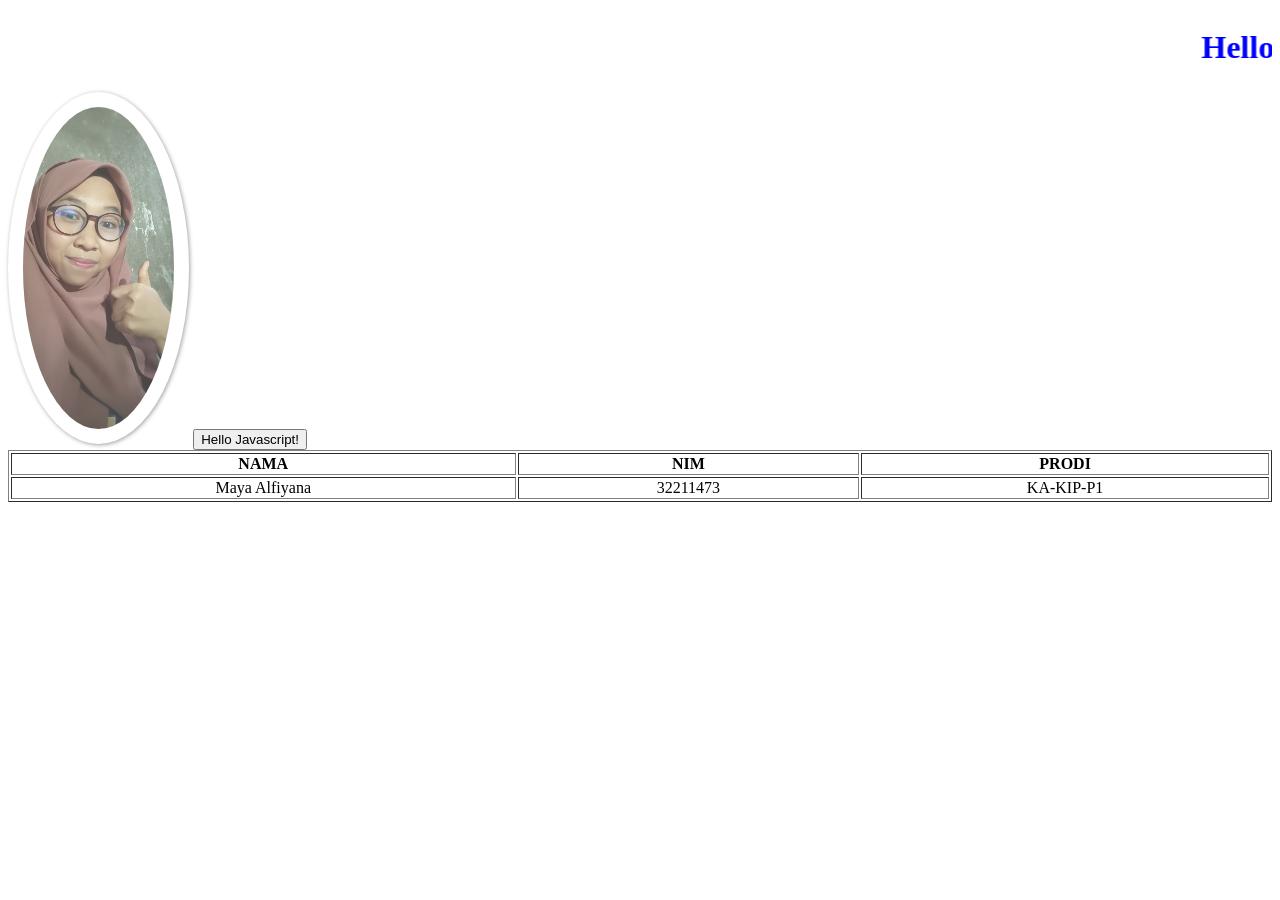
==== index.html @ 13aecc6c "Add files via upload" ====
<!DOCTYPE html>

<html>
<head>
	<meta charset="utf-8">
	<meta name="viewport" content="width=device-width, initial-scale=1">
	<title>Hello Word  HTML</title>

</head>
<body>
	<marquee>
		<style >
			h1{
				color: blue;
				cursor: pointer;
				transition: 0.2s;
			}

			h1:hover{
				color: red;
				letter-spacing: 2px;
			}

			img{
				width: 4cm;
				border-radius: 50%;
				box-shadow: 1px 1px 4px gray;
				background: white;
				padding: 15px;
				transition: 0,2s;
				opacity: 75%;
			}

			img:hover{
				transform: scale(1,2);
				opacity: 100%;
				box-shadow: 1px 1px 6px red;
			}
			
		</style>
		<h1> Hello World HTML </h1>
	</marquee>
	<img src="maya.jpg">


	<button onlick="alert('Hello World Javascript!')">Hello Javascript!</button>
	<table border="1px" width="100%">
		<tr>
			<th>NAMA</th>
			<th>NIM</th>
			<th>PRODI</th>
		</tr>
		<tr align="center">
			<td>Maya Alfiyana</td>
			<td>32211473</td>
			<td>KA-KIP-P1</td>
		</tr>
	</table>
</body>
</html>
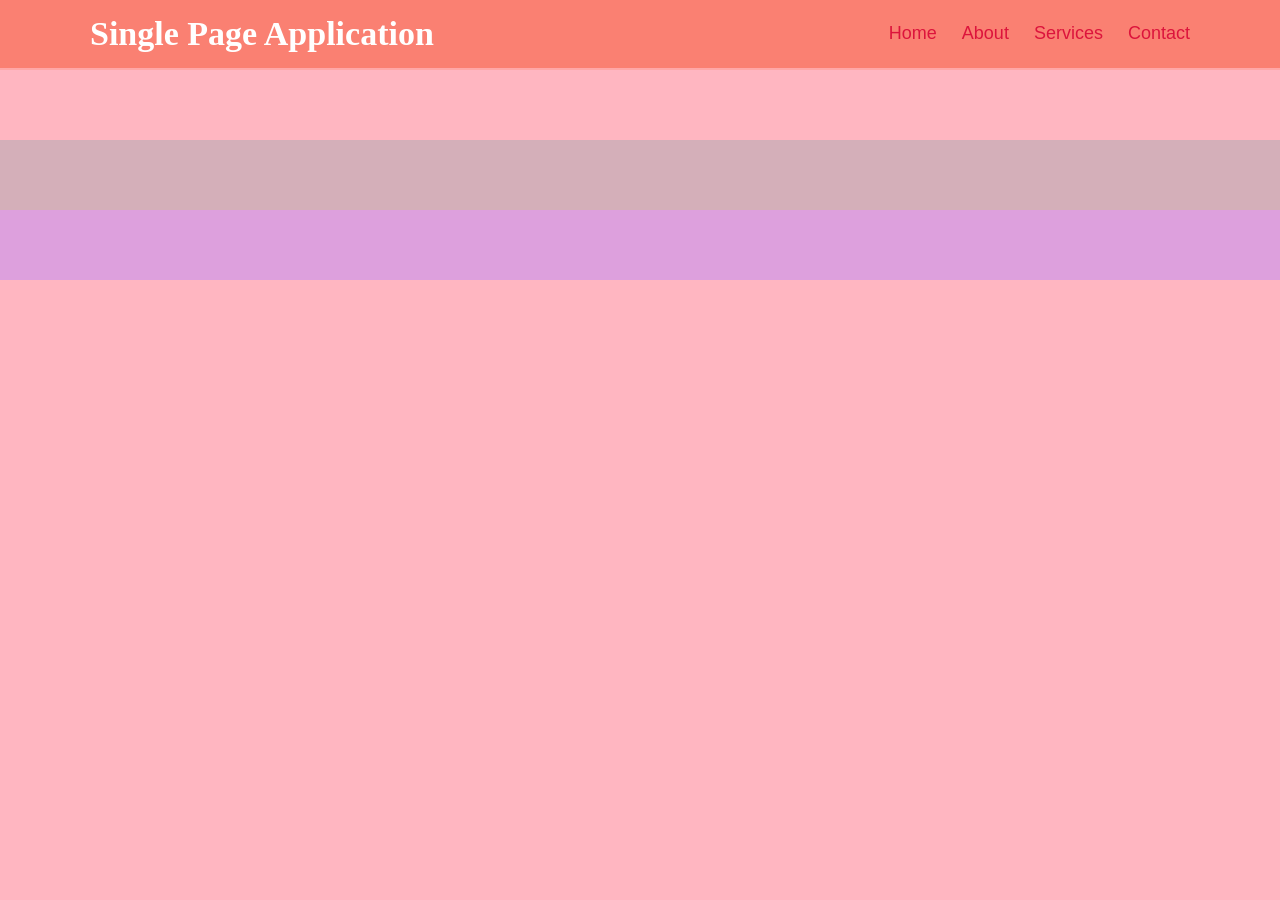
==== commit ed597dec: "p06-spa-menu" ====
--- a/index.html
+++ b/index.html
@@ -1,60 +1,107 @@
 <!DOCTYPE html>
-
 <html>
 <head>
 	<meta charset="utf-8">
 	<meta name="viewport" content="width=device-width, initial-scale=1">
-	<title>Hello Word  HTML</title>
+	<title>p05-jQuery add/remove class for SPA menu</title>
+	<link rel="stylesheet" type="text/css" href="style.css">
+	<script
+	src="https://cdnjs.cloudflare.com/ajax/libs/jquery/3.6.1/jquery.min.js" integrity="sha512-aVKKRRi/Q/YV+4mjoKBsE4x3H+BkegoM/em46NNlCqNTmUYADjBbeNefNxYV7giUp0VxICtqdrbqU7iVaeZNXA==" crossorigin="anonymous" referrerpolicy="no-referrer">
+	</script>
+	<script>
+
+	$(document).ready(function() {
+		$("#satu").click(function(){
+			$(".container1").slideToggle();
+		});
+
+		$("#dua").click(function(){
+			$(".container2").slideToggle();
+		});
+
+		$("#tiga").click(function(){
+			$(".container3").slideToggle();
+		});
+
+		$("#empat").click(function(){
+			$(".container4").slideToggle();
+		});
+	});
+
+	</script>
 
 </head>
 <body>
-	<marquee>
-		<style >
-			h1{
-				color: blue;
-				cursor: pointer;
-				transition: 0.2s;
-			}
-
-			h1:hover{
-				color: red;
-				letter-spacing: 2px;
-			}
-
-			img{
-				width: 4cm;
-				border-radius: 50%;
-				box-shadow: 1px 1px 4px gray;
-				background: white;
-				padding: 15px;
-				transition: 0,2s;
-				opacity: 75%;
-			}
-
-			img:hover{
-				transform: scale(1,2);
-				opacity: 100%;
-				box-shadow: 1px 1px 6px red;
-			}
+<header id="header">
+	<div class="container">
+		<a href="#" class="logo">Single Page Application</a>
+		<nav class="main_menu">
+			<ul>
+				<li id="satu"><a href="#home">Home</a></li>
+				<li id="dua"><a href="#about">About</a></li>
+				<li id="tiga"><a href="#services">Services</a></li>
+				<li id="empat"><a href="#contact">Contact</a></li>
+			</ul>
+		</nav>
+	</div>
+</header>
+<section class="container_row" id="home">
+	<div class="container1">
+		<h2>Home</h2>
+		<p>The price of success is hard work, dedication to the work, and determining whether we win or lose, we have exerted our best abilities for the work.</p>
+		<p>No success is gained instantly. There is no one who sells success. The only person who can give you success is yourself. Not with the money and treasures you have, you can only get it when you really work hard and dedicate yourself and even live for the goal you want to achieve.</p>
+		<p>Be yourself, express yourself, rest assured of yourself, do not go and look for a successful personality and duplicate it.</p>
+		<p>There has never been a story of a successful person without a struggle. Behind people's success, there are their stories when trying to make their lives better every day. Not infrequently we encounter the stories of those who always try with all their might, dedicating their lives to work as hard and smart as possible so that their dreams are realized. Not infrequently they also experience failures in their lives. But they never gave up and even continued to do the same struggle</p>
+		<p>Achieving success does not require convoluted conditions. It is enough to get used to living in a disciplined manner in carrying out good habits and obeying the schedule that has been made to complete their work.</p>	
+		<p>There is no equal success between one person and another. Behind each person's success lies their own story of struggle, joy, and sorrow. You can be inspired to achieve success like a certain person, but you can't duplicate his success. He lived different things with you and vice versa. Imitate the spirit but fight alone to achieve what you want.</p>
 			
-		</style>
-		<h1> Hello World HTML </h1>
-	</marquee>
-	<img src="maya.jpg">
+	</div>
+</section>
+<section class="container_row" id="about">
+	<div class="container2">
+		<h2>About</h2>
+		<p>Success is everyone's right. The thing is how people strive for themselves to be able to achieve success. There are people who are very persistent to achieve success, some are mediocre. Some seem ordinary but actually strive for success for their own lives.</p>
+		<p>Presumably this matter should be pondered by everyone including you. How you will live life in the future, how you see yourself in the next 10 years, how can you manage yourself and your family, are all personal decisions.</p>
+		<p>Take the positive side of this spirit of sustainability and achieve success according to your version. You may fail many times but at least it makes you realize that you have tried continuously.</p>
+		<p>Without a preparation, you can't finish the job with a good and satisfactory finish. You need to be able to make a good preparation for a job. Perhaps the work is preparation for the next job. If you don't start well, you can never get off work.</p>
+		<p>Achieving success does not require convoluted conditions. It is enough to get used to living in a disciplined manner in carrying out good habits and obeying the schedule that has been made to complete their work.</p>	
+		<p>Success is not the ultimate goal. You will never feel successful when you don't love and trust the work you do, so you feel that the journey to success is too long and makes you tired of fighting. This is your teaser. The thing that can get rid of this kind of situation is that you have to love your job and believe that you can solve it.</p>
+	</div>
+</section>
+<section class="container_row" id="services">
+	<div class="container3">
+		<h2>Services</h2>
+		<p>There is no equal success between one person and another. Behind each person's success lies their own story of struggle, joy, and sorrow. You can be inspired to achieve success like a certain person, but you can't duplicate his success. He lived different things with you and vice versa. Imitate the spirit but fight alone to achieve what you want.</p>
+		<p>Success does not come by itself. He is not a living thing, let alone a social being who understands the nature of money. You can't exchange treasures for success. When you want yourself to be in a position of success, then you have to show that action and really work to make what you call a success. It would be useless for you to have a myriad of dreams but never work for them.</p>
+		<p>If you think that being a successful person can make you the happiest person, then you are very wrong. In fact, it is not success that makes you happy, but it is happiness that leads you to success. You may have a big company, be a leader, a bountiful treasure, and everything that smells material is almost all you have,
+		But when you don't feel happy with all your accomplishments, what do all these treasures mean? Outsiders consider you to be a successful person but yourself never enjoy the fruits of your hard work. Which is called success?.</p>	
+		
+	</div>
+</section>
+<section class="container_row" id="contact">
+	<div class="container4">
+		<h2>Contact</h2>
+		<p>Lorem ipsum dolor sit amet, consectetur adipisicing elit, sed do eiusmod
+		tempor incididunt ut labore et dolore magna aliqua. Ut enim ad minim veniam,
+		quis nostrud exercitation ullamco laboris nisi ut aliquip ex ea commodo
+		consequat. Duis aute irure dolor in reprehenderit in voluptate velit esse
+		cillum dolore eu fugiat nulla pariatur. Excepteur sint occaecat cupidatat non
+		proident, sunt in culpa qui officia deserunt mollit anim id est laborum.</p>
+		<p>Lorem ipsum dolor sit amet, consectetur adipisicing elit, sed do eiusmod
+		tempor incididunt ut labore et dolore magna aliqua. Ut enim ad minim veniam,
+		quis nostrud exercitation ullamco laboris nisi ut aliquip ex ea commodo
+		consequat. Duis aute irure dolor in reprehenderit in voluptate velit esse
+		cillum dolore eu fugiat nulla pariatur. Excepteur sint occaecat cupidatat non
+		proident, sunt in culpa qui officia deserunt mollit anim id est laborum.</p>
+		<p>Lorem ipsum dolor sit amet, consectetur adipisicing elit, sed do eiusmod
+		tempor incididunt ut labore et dolore magna aliqua. Ut enim ad minim veniam,
+		quis nostrud exercitation ullamco laboris nisi ut aliquip ex ea commodo
+		consequat. Duis aute irure dolor in reprehenderit in voluptate velit esse
+		cillum dolore eu fugiat nulla pariatur. Excepteur sint occaecat cupidatat non
+		proident, sunt in culpa qui officia deserunt mollit anim id est laborum.</p>	
+	</div>
+</section>
 
 
-	<button onlick="alert('Hello World Javascript!')">Hello Javascript!</button>
-	<table border="1px" width="100%">
-		<tr>
-			<th>NAMA</th>
-			<th>NIM</th>
-			<th>PRODI</th>
-		</tr>
-		<tr align="center">
-			<td>Maya Alfiyana</td>
-			<td>32211473</td>
-			<td>KA-KIP-P1</td>
-		</tr>
-	</table>
 </body>
 </html>
--- a/style.css
+++ b/style.css
@@ -0,0 +1,95 @@
+*{
+	box-sizing: border-box;
+	margin: 0 solid;
+	padding: 0 solid;
+}
+html,body{
+	margin: 0px;
+	font-size: 18px;
+	font-family: arial;
+	background: lightpink;
+}
+#header{
+	background: salmon;
+	padding: 15px;
+	position: fixed;
+	width: 100%;
+	left: 0;
+	top: 0;
+	z-index: 1000;
+}
+#header .container{
+	display: flex;
+	align-items: center;
+	justify-content: space-between;
+}
+.container{
+	max-width: 1100px;
+	margin: 0 auto;
+
+}
+.logo{
+	font-weight: 700;
+	font-size: 34px;
+	font-family: times new romanse;
+	color: white;
+	text-decoration: none;
+
+}
+.container1 {
+	display: none;
+}
+.container2 {
+	display: none;
+}
+.container3 {
+	display: none;
+}
+.container4 {
+	display: none;
+}
+h2{
+	font-size: 36px;
+}
+.container_row{
+	padding: 35px ;
+}
+#home{
+	background: #ffa7a7;
+}
+#about{
+	background: lightpink;
+}
+#services{
+	background: #d4afb9;
+}
+#contact{
+	background: plum;
+}
+.main_menu{
+
+}
+.main_menu ul{
+	margin: 0;
+	padding: 0;
+	list-style: none;
+}
+.main_menu ul li{
+	font-size: 18px;
+	display: inline-block;
+	margin: 0 0 0 20px;
+}
+.main_menu ul li a{
+	text-decoration: none;
+	color: crimson;
+	display: inline-block;
+	padding-bottom: 5px;
+	padding-top: 5px;
+	border-bottom: 2px solid transparent;
+	transition:all 0.3s ease-in-out ;
+}
+.main_menu ul li:hover a,
+.main_menu ul li a .active{
+	border-bottom: 2px solid blanchedalmond;
+	color: black;
+}
